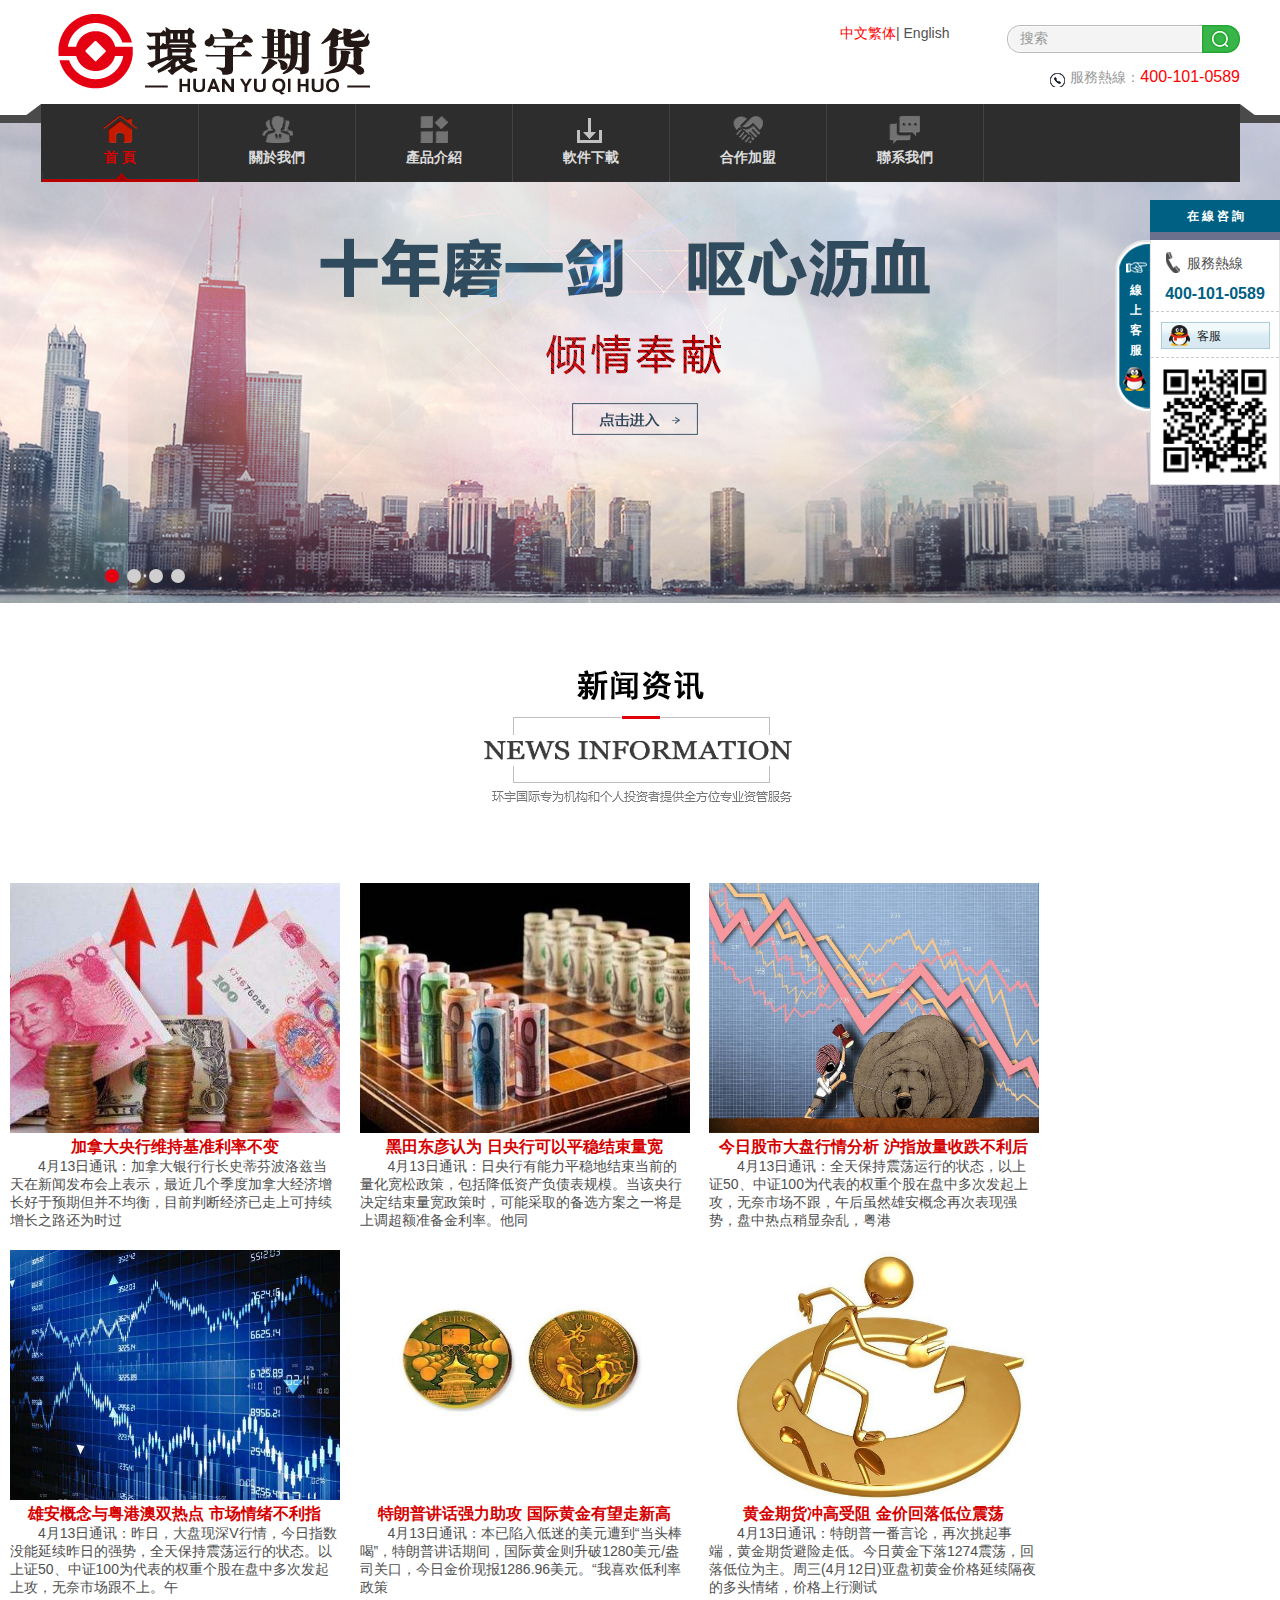
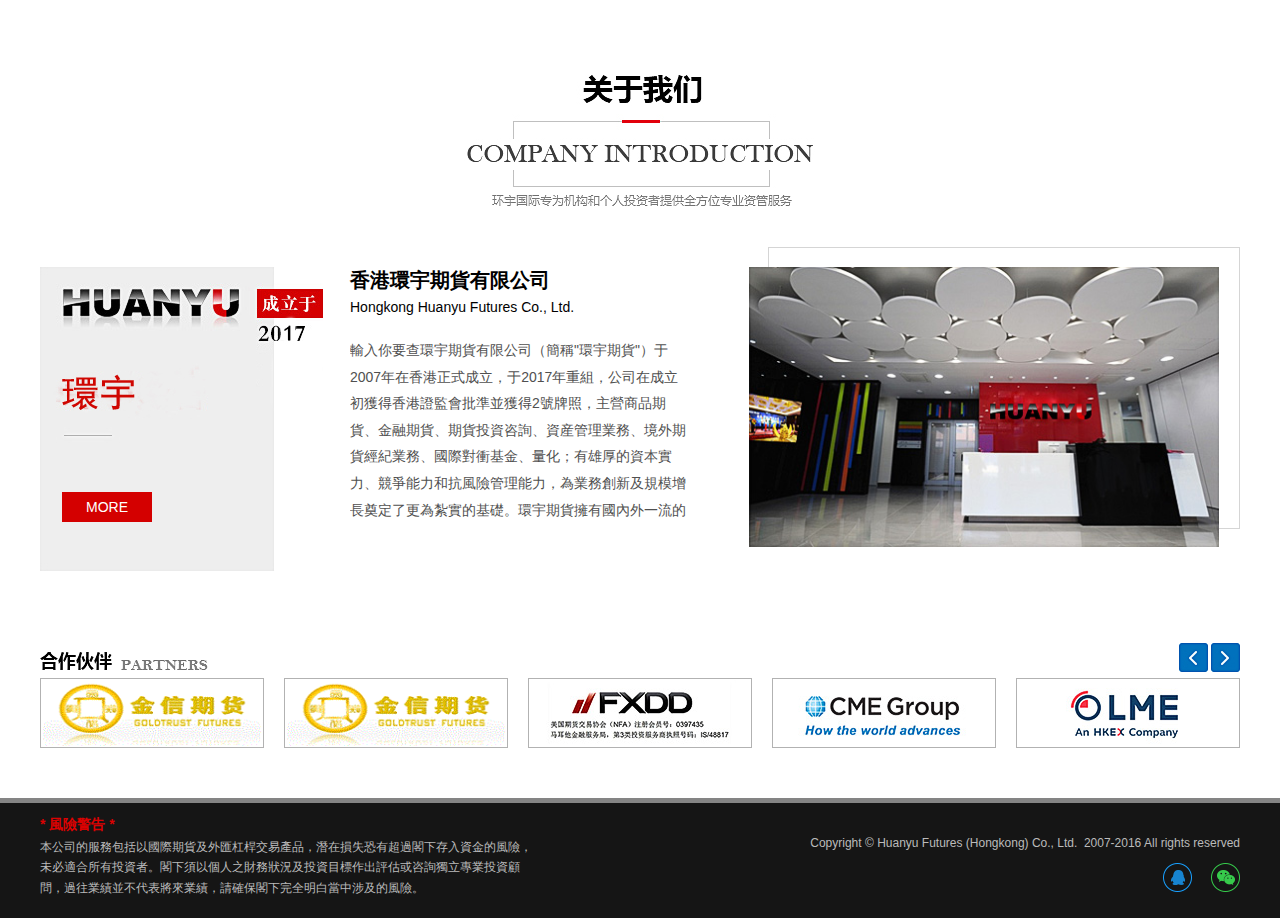
==== index.html @ 05a3f49b "huanyu" ====
<!DOCTYPE html PUBLIC "-//W3C//DTD XHTML 1.0 Strict//EN" "http://www.w3.org/TR/xhtml1/DTD/xhtml1-strict.dtd">
<html xmlns="http://www.w3.org/1999/xhtml">

<head>
    <meta http-equiv="Content-Type" content="text/html; charset=utf-8" />
    <title>环宇期货 环宇国际 外汇资管 期货资管 资产管理 1年以上连续交易记录 资管网站 外汇 黄金 期货 资金曲线 风险控制 香港环宇国际集团有限公司</title>
    <meta name="keywords" content="环宇期货  环宇国际 外汇资管 期货资管  资产管理 1年以上连续交易记录  资管网站 外汇 黄金 期货 资金曲线 风险控制 香港环宇国际集团有限公司" />
    <meta name="description" content="香港环宇国际集团有限公司" />
    <link rel="stylesheet" href="css/style_cn.css" type="text/css" />
    <style>
        .news_list {
            width: 100%;
            margin: 30px auto;
            text-align: center;
        }
        
        .news_list ul {
            width: 1165px;
            text-align: center;
            list-style-type: none;
        }
        
        .news_list ul li {
            width: 30%;
            float: left;
            display: inline;
            overflow: hidden;
            text-align: center;
            padding: 10px;
            box-sizing: border-box;
        }
        
        .news_list ul li:hover {
            box-shadow: 0px 2px 10px 5px #b4b4b4;
            transition: all .3s ease-in-out;
            cursor: pointer;
            
        }
        .news_sub_content h3{
            color: #d50100;
        }
        .news_sub_content p{
            text-align: left;
            text-indent: 2em;
        }
        .news_sub_image img {
            width: 330px;
            height: 250px;
        }
    </style>
    <script type="text/javascript" src="jquery/jquery-fy.js"></script>

    <script type="text/javascript" src="jquery/i18n/jquery.i18n.properties-1.0.9.js"></script>
    <script type="text/javascript" src="jquery/jquery.easing.1.3.js"></script>
    <script type="text/javascript" src="inc/function.js"></script>
</head>

<body>
    <div id="main">
        <div id="header_blk">
            <div id="header">
                <a href="index.html"><img src="images/logo.jpg" id="logo" alt="环宇期货  环宇国际 外汇资管 期货资管  资产管理 1年以上连续交易记录  资管网站 外汇 黄金 期货 资金曲线 风险控制 香港环宇国际集团有限公司" /></a>
                <div style="padding-left:800px;padding-top:25px;">
                    <span class="langSet" style="cursor: pointer;" data-type="zh">中文繁体</span>|
                    <span class="langSet" style="cursor: pointer;" data-type="en">English</span>
                </div>
                <div id="search">
                    <input type="text" id="search_key" class="i18n" i18nCode="searchKey" value="搜索" maxlength="30" onkeyup="CheckSearch2(event,'cn')" onfocus="if(this.value=='搜索')this.value='';" />
                    <span id="search_button" onclick="CheckSearch('cn')"></span>
                </div>
                <p id="header_tel"><span class="i18n" i18nCode="customerCall">服务热线</span>：<strong>400-101-0589</strong></p>
                <ul id="nav">
                    <li>
                        <a href="index.html" class="nav_out"><span class="i18n" i18nCode="homeNav">首 页</span><img src="images/nav_1.png" class="nav_icon" /><img src="images/nav_1_cur.png" class="nav_icon_cur" /></a>
                    </li>
                    <li>
                        <a href="aboutus.html" class="nav_out"><span class="i18n" i18nCode="aboutNav">关于我们</span><img src="images/nav_2.png" class="nav_icon" /><img src="images/nav_2_cur.png" class="nav_icon_cur" /></a>
                    </li>
                    <li>
                        <a href="products.html" class="nav_out"><span class="i18n" i18nCode="productNav">产品介绍</span><img src="images/nav_3.png" class="nav_icon" /><img src="images/nav_3_cur.png" class="nav_icon_cur" /></a>
                        <p>
                            <!--<a href="products/1.html"><span class="i18n" i18nCode="amountLine">资金曲线</span></a>-->
                            <a href="products/2.html"><span class="i18n" i18nCode="productMain">产品要素</span></a>
                        </p>
                    </li>
                    <li>
                        <a href="download.html" class="nav_out"><span class="i18n" i18nCode="downloadNav">软件下载</span><img src="images/nav_6.png" class="nav_icon" /><img src="images/nav_6_cur.png" class="nav_icon_cur" /></a>
                    </li>
                    <li>
                        <a href="cooperation.html" class="nav_out"><span class="i18n" i18nCode="cooperationNav">合作加盟</span><img src="images/nav_4.png" class="nav_icon" /><img src="images/nav_4_cur.png" class="nav_icon_cur" /></a>
                        <p>
                            <a href="cooperation.html"><span class="i18n" i18nCode="riskControl">风险控制</span></a>
                            <a href="cooperation/1.html"><span class="i18n" i18nCode="cooperation">合作加盟</span></a>
                        </p>
                    </li>
                    <li>
                        <a href="contact.html" class="nav_out"><span class="i18n" i18nCode="contactNav">联系我们</span><img src="images/nav_5.png" class="nav_icon" /><img src="images/nav_5_cur.png" class="nav_icon_cur" /></a>
                    </li>
                </ul>
            </div>
        </div>
        <script type="text/javascript">
            $(function() {
                try {
                    var current = 0;
                    $(".nav_out,.nav_over").attr("class", "nav_out").eq(current).attr("class", "nav_over");
                } catch (e) {}
                $("#nav li").hover(function() {
                    $(this).find("p").slideToggle(300);
                }, function() {
                    $(this).find("p").hide();
                });
            });
        </script>
        <div id="banner_blk">
            <ul id="banner">
                <li><img src="uploadfiles/20161101-141920.jpg" /></li>
                <li><img src="uploadfiles/20161103-150830.jpg" /></li>
                <li>
                    <a href="cooperation.html" target="_blank"><img src="uploadfiles/20161227-144625.jpg" /></a>
                </li>
                <li><img src="uploadfiles/20161101-115657.jpg" /></li>

            </ul>
            <p id="banner_button"></p>
        </div>
        <script type="text/javascript" src="jquery/jquery.cycle.all.js"></script>
        <script type="text/javascript">
            $(function() {
                $('#banner').cycle({
                    fx: 'fade',
                    pager: '#banner_button'
                });
            });
        </script>
        <div class="news">
            <p class="ititle news_title"></p>
            <div class="news_list">

                <ul>
                    <li>
                        <div class="news_sub_image"><img src="images/news/title1.jpg"></div>
                        <div class="news_sub_content">
                            <h3>加拿大央行维持基准利率不变</h3>
                            <p>4月13日通讯：加拿大银行行长史蒂芬波洛兹当天在新闻发布会上表示，最近几个季度加拿大经济增长好于预期但并不均衡，目前判断经济已走上可持续增长之路还为时过</p>
                        </div>
                    </li>
                    <li>
                        <div class="news_sub_image"><img src="images/news/title2.jpg"></div>
                        <div class="news_sub_content">
                            <h3>黑田东彦认为 日央行可以平稳结束量宽</h3>
                            <p>4月13日通讯：日央行有能力平稳地结束当前的量化宽松政策，包括降低资产负债表规模。当该央行决定结束量宽政策时，可能采取的备选方案之一将是上调超额准备金利率。他同</p>
                        </div>
                    </li>
                    <li>
                        <div class="news_sub_image"><img src="images/news/title3.jpg"></div>
                        <div class="news_sub_content">
                            <h3>今日股市大盘行情分析 沪指放量收跌不利后</h3>
                            <p>4月13日通讯：全天保持震荡运行的状态，以上证50、中证100为代表的权重个股在盘中多次发起上攻，无奈市场不跟，午后虽然雄安概念再次表现强势，盘中热点稍显杂乱，粤港</p>
                        </div>
                    </li>
                </ul>
            </div>
            <br />
            <div class="news_list">
                <ul>
                    <li>
                        <div class="news_sub_image"><img src="images/news/title4.jpg"></div>
                        <div class="news_sub_content">
                            <h3>雄安概念与粤港澳双热点 市场情绪不利指</h3>
                            <p>4月13日通讯：昨日，大盘现深V行情，今日指数没能延续昨日的强势，全天保持震荡运行的状态。以上证50、中证100为代表的权重个股在盘中多次发起上攻，无奈市场跟不上。午</p>
                        </div>
                    </li>
                    <li>
                        <div class="news_sub_image"><img src="images/news/title5.jpg"></div>
                        <div class="news_sub_content">
                            <h3>特朗普讲话强力助攻 国际黄金有望走新高</h3>
                            <p>4月13日通讯：本已陷入低迷的美元遭到“当头棒喝”，特朗普讲话期间，国际黄金则升破1280美元/盎司关口，今日金价现报1286.96美元。“我喜欢低利率政策</p>
                        </div>
                    </li>
                    <li>
                        <div class="news_sub_image"><img src="images/news/title6.jpg"></div>
                        <div class="news_sub_content">
                            <h3>黄金期货冲高受阻 金价回落低位震荡</h3>
                            <p>4月13日通讯：特朗普一番言论，再次挑起事端，黄金期货避险走低。今日黄金下落1274震荡，回落低位为主。周三(4月12日)亚盘初黄金价格延续隔夜的多头情绪，价格上行测试</p>
                        </div>
                    </li>
                </ul>

            </div>
        </div>
        <div id="iabout_box">
            <p class="ititle iabout_title"></p>
            <h1 id="iabout_name" class="i18n" i18nCode="companyName">香港环宇期货有限公司<br /><span>Hongkong Huanyu Futures Co., Ltd.</span></h1>
            <div id="iabout" class="i18n" i18nCode="iabout">
                <p>香港环宇期货有限公司成立于2017年5月，是香港环宇期货集团下属公司， 环宇期货拥有国内一流的信息技术设施，同时提供全面的行情资讯系统，建立了科学的现代金融企业经营管理机制和完善的内部控制制度，引进大批业内精英，从高级管理人员到一般员工都具有丰富的从业经验、专业的投资知识与技能以及良好的职业操守，全方位为投资者提供个性化、专业化服务。环宇期货倡导沟通与交流，以求最大限度地满足投资者的需求，努力实现客户资产的保值增值，追求公司与客户的双赢，追求客户、员工、股东价值的共同提升。
                </p>
                <p>&nbsp;</p>
            </div>
            <p id="iabout_image_bg"></p><img id="iabout_image" src="uploadfiles/20161030-193903.jpg" />
            <a href="aboutus.html" id="iabout_more" style="color:#fff;">MORE</a>
        </div>

        <div id="ipartner_box">
            <p id="ipartner_title"><span class="ipartner_button" id="ipartner_button_left"></span><span class="ipartner_button" id="ipartner_button_right"></span></p>
            <div id="ipartner">
                <p><img src="uploadfiles/jxqh.png" title="" alt="" /></p>
                <p><img src="uploadfiles/jxqh.png" title="" alt="" /></p>
                <p>
                    <a href="http://www.baidu.com/" target="_blank"><img src="uploadfiles/20161030-193728.jpg" title="" alt="" /></a>
                </p>
                <p>
                    <a href="http://www.baidu.com/" target="_blank"><img src="uploadfiles/20161030-193731.jpg" title="" alt="" /></a>
                </p>

                <p><img src="uploadfiles/20161030-193740.jpg" title="" alt="" /></p>
            </div>
        </div>
        <div id="footer_blk">
            <div id="footer">
                <div id="footer_warning">
                    <p id="footer_warning_title" class="i18n" i18nCode="footer_warning_title"></p>
                    <p class="i18n" i18nCode="footer_warning_content"></p>
                </div>
                <div id="footer_content">
                    <p class="i18n" i18nCode="copyright"></p>
                    <script>
                        var _hmt = _hmt || [];
                        (function() {
                            var hm = document.createElement("script");
                            hm.src = "https://hm.baidu.com/hm.js?aeaab89fb9ea5761ca76aa15f8cf7348";
                            var s = document.getElementsByTagName("script")[0];
                            s.parentNode.insertBefore(hm, s);
                        })();
                    </script>
                    <p id="footer_as">
                        <a target="_blank" href="http://wpa.qq.com/msgrd?v=3&uin=3180985540&site=qq&menu=yes"><img src="images/footer_qq.png" /></a><span></span>
                        <img src="images/footer_weixin.png" onmouseover="$('#footer_tdc').show();" onmouseout="$('#footer_tdc').hide();" /></p>
                </div><img src="uploadfiles/20161104-163112.png" id="footer_tdc" />
                <p style="display:none;"><img src="images/loading2.gif" /></p>
            </div>
        </div>

    </div>
    <script type="text/javascript" src="inc/scrollpic.js"></script>
    <script type="text/javascript">
        var ScrollImage = new ScrollPic();
        ScrollImage.scrollContId = "ipartner";
        ScrollImage.arrLeftId = "ipartner_button_left";
        ScrollImage.arrRightId = "ipartner_button_right";
        ScrollImage.frameWidth = 1200;
        ScrollImage.pageWidth = 1220;
        ScrollImage.upright = false;
        ScrollImage.speed = 8;
        ScrollImage.space = 20;
        ScrollImage.autoPlay = true;
        ScrollImage.autoPlayTime = 6;
        ScrollImage.circularly = true;
        ScrollImage.initialize();
    </script>
    <script type="text/javascript" src="qq.html"></script>
</body>

</html>
---- css/style_cn.css ----
﻿@import url("base.css");
body {
	font-family:"微软雅黑", "Microsoft YaHei", Verdana, Arial;
	color:#505050;
	font-size:14px;
	overflow-x:hidden;
}
input,select {
	font-family:"微软雅黑", "Microsoft YaHei", Verdana, Arial;
	font-size:14px;
	color:#444;
}
textarea {
	font-family:"微软雅黑", "Microsoft YaHei", Verdana, Arial;
	font-size:14px;
	color:#444;
}
a:link,a:visited,a:active {color:#505050;text-decoration:none;}
a:hover {color:#d40000;text-decoration:none;}
a {outline:none;-moz-outline:none;blr:expression(this.onFocus=this.blur());}
.al:hover {text-decoration:underline;}
.als a:hover {text-decoration:underline;}
#float_qq {
	position:fixed;
	top:50%;
	right:0px;
	z-index:99;
	margin-top:-188px;
	width:121px;
	height:277px;
	background:url(../images/float_qq.png) no-repeat;
	cursor:pointer;
}
#float_qq p {height:31px;}
#float_qq a {display:block;height:246px;}
/*===================================================================================*/

#main {}
#header_blk {
	width:100%;
	min-width:1200px;
	height:115px;
	border-bottom:8px solid #4a4a4a;
}
#header {
	position:relative;
	z-index:99;
	margin:0px auto;
	width:1200px;
	height:115px;
}
#logo {
	position:absolute;
	top:0px;
	left:0px;
}
#header_tel {
	position:absolute;
	top:68px;
	right:0px;
	padding-left:20px;
	color:#999;
	background:url(../images/header_tel.jpg) no-repeat 0px 5px;
}
#header_tel strong {color:#fe0000; font-size:16px; font-weight:normal;}
#search {
	position:absolute;
	top:25px;
	right:0px;
	width:233px;
	height:28px;
	background:url(../images/search_bg.jpg) no-repeat;
}
#search_key {
	position:absolute;
	top:1px;
	left:13px;
	width:170px;
	height:26px;
	color:#999;
	line-height:26px\9;
	border:none;
	background:none;
}
#search_button {
	position:absolute;
	top:0px;
	right:0px;
	display:block;
	width:38px;
	height:28px;
	cursor:pointer;
}
#nav {
	position:absolute;
	top:104px;
	left:-14px;
	padding-left:16px;
	width:1213px;
	height:78px;
	background:url(../images/nav_bg.png) no-repeat;
}
#nav li {
	float:left;
	position:relative;
	width:156px;
	height:78px;
	border-right:1px solid #434343;
}
#nav li img {position:absolute;top:10px;left:60px;}
#nav li:hover .nav_out {color:#d70303;background:url(../images/nav_over.jpg) no-repeat center bottom;}
#nav li:hover img.nav_icon {display:none;}
#nav li:hover img.nav_icon_cur {display:block;}
.nav_out,.nav_over {
	display:block;
	position:relative;
	padding-top:45px;
	width:100%;
	height:33px;
	font-weight:bold;
	text-align:center;
}
.nav_out img.nav_icon_cur {display:none;}
.nav_out:link,.nav_out:visited,.nav_out:active {color:#dcdcdc;}
.nav_out:hover {color:#d70303;background:url(../images/nav_over.jpg) no-repeat center bottom;}
.nav_over:link,.nav_over:visited,.nav_over:active,.nav_over:hover {color:#d70303;background:url(../images/nav_over.jpg) no-repeat center bottom;}
.nav_over img.nav_icon {display:none;}
#nav li p {
	position:absolute;
	top:78px;
	left:0px;
	display:none;
	width:100%;
	background:#2d2d2d;
}
#nav li p a {
	display:block;
	padding:9px 5px 9px 5px;
	color:#fff;
	text-align:center;
}
#nav li p a:hover {background:#c00000;}
#banner_blk {
	position:relative;
	z-index:1;
	width:100%;
	min-width:1200px;
	height:480px;
	overflow:hidden;
}
#banner {
	position:absolute;
	top:0px;
	left:50%;
	z-index:1;
	margin-left:-960px;
	width:1920px;
	height:480px;
	overflow:hidden;
}
#banner li {
	width:1920px;
	height:480px;
	text-align:center;
	font-size:0px;
}
#banner_button {
	position:absolute;
	bottom:20px;
	left:50%;
	z-index:2;
	margin-left:-535px;
	width:1200px;
	hegiht:14px;
	font-size:0px;
}
#banner_button a {
	display:inline-block;
	margin-right:8px;
	width:14px;
	height:14px;
	text-indent:100px;
	border-radius:7px;
	background:#cfcfcf;
	overflow:hidden;
}
#banner_button a.activeSlide {background:#e60012;}
#banner_button a:hover{background:#e60012;}
#content {margin:30px auto 0px auto;width:1200px;}
#left {float:left;width:240px;}
#right {float:right;width:900px;}
#footer_blk {
	margin-top:50px;
	width:100%;
	min-width:1200px;
	border-top:5px solid #848484;
	background:#151515;
}
#footer {
	position:relative;
	margin:0px auto;
	width:1200px;
	color:#bbb;
	font-size:12px;
	line-height:1.7;
	background:#151515;
}
#footer a {color:#bbb;}
#footer a:hover {color:#fff;}
#footer_warning {padding:10px 0px 20px 0px;width:500px;}
#footer_warning_title {color:#dc0101;font-size:14px;font-weight:bold;}
#footer_content {position:absolute;top:30px;right:0px;width:500px;text-align:right;}
#footer_as {margin-top:10px;}
#footer_as span {padding:0px 8px;}
#footer_as img {cursor:pointer;}
#footer_tdc {
	position:absolute;
	top:0px;
	right:40px;
	display:none;
	width:113px;
	height:113px;
}

/*===================================================================================*/

.ititle {margin:0px auto;width:1200px;height:240px;}
.iabout_title {background:url(../images/iabout_title.jpg) no-repeat center 67px;}
.news_title {background:url(../images/news_title.jpg) no-repeat center 67px;}
#iproducts_bg {background:#f4f4f4;}
#iproducts_box {
	position:relative;
	margin:0px auto;
	width:1212px;
	height:720px;
	background:#f4f4f4;
}
#iproducts {margin-top:60px;}
.iproducts_list {
	position:relative;
	float:left;
	margin:0px 6px;
	padding:0px 20px;
	width:251px;
	height:370px;
	background:#fff;
}
.iproducts_list:hover {box-shadow:0px 0px 12px #ccc;}
.iproducts_list:hover h2 {border-bottom:1px solid #d40000;}
.iproducts_list:hover .iproducts_list_image {background:url(../images/iproducts_icon_over.png) no-repeat;}
.iproducts_list:hover .iproducts_list_more {background:#d40000;}
.iproducts_list h2 {
	padding:75px 0px 10px 0px;
	font-size:20px;
	text-align:center;
	border-bottom:1px solid #9b9b9b;
}
.iproducts_list_image {
	position:absolute;
	top:-60px;
	left:90px;
	width:112px;
	height:123px;
	background:url(../images/iproducts_icon.png) no-repeat;
}
.iproducts_list_image img {position:absolute;top:30px;left:26px;}
.iproducts_list_desc {
	margin-top:10px;
	height:140px;
	color:#666;
	line-height:28px;
	overflow:hidden;
}
.iproducts_list_more {
	position:absolute;
	bottom:30px;
	left:90px;
	width:112px;
	height:34px;
	line-height:34px;
	text-align:center;
	background:#222;
}


#iabout_box {
	position:relative;
	margin:0px auto;
	width:1200px;
	height:610px;
	background:url(../images/iabout_bg.jpg) no-repeat 0px 260px;
	overflow:hidden;
}
#iabout {
	position:absolute;
	top:330px;
	left:310px;
	width:340px;
	height:180px;
	line-height:1.9;
	overflow:hidden;
}
#iabout_name {
	position:absolute;
	top:260px;
	left:310px;
	color:#000;
	font-size:20px;
}
#iabout_name span {font-size:14px;font-weight:normal;}
#iabout_image {
	position:absolute;
	top:260px;
	right:21px;
	width:470px;
	height:280px;
}
#iabout_image_bg {
	position:absolute;
	top:240px;
	right:0px;
	width:470px;
	height:280px;
	border:1px solid #d5d5d5;
}
#iabout_more {
	position:absolute;
	top:485px;
	left:22px;
	display:block;
	width:90px;
	height:30px;
	color:#fff;
	line-height:30px;
	text-align:center;
	background:#d40000;
}


.ititle2 {margin:0px auto;height:70px;}
.icontact_title {background:url(../images/icontact_title.jpg) no-repeat;}
.ifeedback_title {background:url(../images/ifeedback_title.jpg) no-repeat;}
#icontact_bg {background:#f4f4f4;}
#icontact_box {
	position:relative;
	margin:0px auto;
	width:1200px;
	height:510px;
	color:#777;
	background:#f4f4f4;
	overflow:hidden;
}
#icontact {float:left;padding-top:65px;width:550px;}
#icontact ul {}
.icontact_address {
	position:relative;
	padding:0px 0px 15px 45px;
	line-height:25px;
	border-bottom:1px solid #cdcdcd;
}
.icontact_address span {position:absolute; top:0px; left:0px;}
.icontact_lis {
	position:relative;
	margin-top:20px;
	padding-left:45px;
	height:20px;
	line-height:20px;
	overflow:hidden;
}
.icontact_tel {background:url(../images/icontact_tel.jpg) no-repeat 10px center;}
.icontact_fax {background:url(../images/icontact_fax.jpg) no-repeat 10px center;}
.icontact_phone {background:url(../images/icontact_phone.jpg) no-repeat 10px center;}
.icontact_email {background:url(../images/icontact_email.jpg) no-repeat 10px center;}
#ifeedback {float:left;padding-top:65px;width:490px;margin-left:10px;}
.ifeedback_text {margin-bottom:12px;font-size:0px;}
.ifeedback_text input {
	padding:0px 9px;
	width:470px;
	height:32px;
	color:#777;
	line-height:32px\9;
	border:1px solid #cecece;
	background:#fff;
}
.ifeedback_area {margin-bottom:12px;font-size:0px;}
.ifeedback_area textarea {
	padding:8px 9px;
	width:470px;
	height:80px;
	color:#777;
	line-height:1.4;
	border:1px solid #cecece;
	background:#fff;
}


#ipartner_box {margin:20px auto 0px auto;width:1200px;}
#ipartner_title {
	position:relative;
	height:41px;
	background:url(../images/ipartner_title.jpg) no-repeat 0px 15px;
}
.ipartner_button {
	position:absolute;
	top:6px;
	display:block;
	width:29px;
	height:29px;
	cursor:pointer;
}
#ipartner_button_left {right:32px;background:url(../images/ipartner_arrow.jpg) no-repeat right top;}
#ipartner_button_left:hover {background:url(../images/ipartner_arrow.jpg) no-repeat;}
#ipartner_button_right {right:0px;background:url(../images/ipartner_arrow.jpg) no-repeat right bottom;}
#ipartner_button_right:hover {background:url(../images/ipartner_arrow.jpg) no-repeat left bottom;}
#ipartner {
	margin:0px auto;
	width:1200px;
	height:70px;
	font-size:0px;
	overflow:hidden;
}
#ipartner div {float:left;}
#ipartner p {float:left;margin-right:20px;width:224px;}
#ipartner p img {padding:1px;width:220px;height:66px;border:1px solid #b2b2b2;}

/*===================================================================================*/

.left_title {
	height:35px;
	color:#333;
	font-size:20px;
	font-weight:bold;
}
.left_menu {margin-bottom:30px;}
.left_menu_over,.left_menu_out {
	display:block;
	margin-bottom:8px;
	padding:10px 10px 11px 12px;
	border-radius:4px;
}
.left_menu_out:link,.left_menu_out:visited,.left_menu_out:active {
	color:#333;
	border:1px solid #e8e8e8;
	background:#f5f5f5;
}
.left_menu_out:hover {
	color:#fff;
	border:1px solid #ab0000;
	background:#d40000;
}
.left_menu_over:link,.left_menu_over:visited,.left_menu_over:active,.left_menu_over:hover {
	color:#fff;
	border:1px solid #ab0000;
	background:#d40000;
}
.left_menu ul {padding:0px 0px 20px 0px;}
.left_menu ul li {
	position:relative;
	padding:6px 0px 0px 25px;
	font-size:12px;
}
.left_menu ul li span {
	position:absolute;
	top:13px;
	left:14px;
	display:block;
	width:4px;
	height:4px;
	border-radius:2px;
	background:#aaa;
}
.left_contact {margin-bottom:30px;}
.left_contact_address {
	margin-top:12px;
	padding-top:6px;
	font-size:13px;
	line-height:1.8;
	border-top:1px solid #cdcdcd;
}
.left_contact_lis {
	position:relative;
	margin-bottom:10px;
	padding-left:30px;
	height:20px;
	line-height:20px;
	overflow:hidden;
}
.left_contact_tel {background:url(../images/icontact_tel.jpg) no-repeat 0px center;}
.left_contact_fax {background:url(../images/icontact_fax.jpg) no-repeat 0px center;}
.left_contact_phone {background:url(../images/icontact_phone.jpg) no-repeat 0px center;}
.left_contact_email {background:url(../images/icontact_email.jpg) no-repeat 0px center;}


#left_links_title {
	height:26px;
	color:#333;
	font-size:12px;
	font-weight:bold;
	border-bottom:2px solid #333;
	background:url(../images/t1.jpg) no-repeat 215px 5px;
}
#left_links_title strong {font-size:18px; color:#c00000;}
#links {margin:0px auto;padding-top:10px;width:240px;font-size:0px;}
#links p img {margin-top:15px;width:230px;padding:4px;border:1px solid #ddd;}
/*
#links p {widht:240px;height:79px;margin-bottom:12px;}
#links p img {width:230px;height:69px;padding:4px;border:1px solid #ddd;}
*/
/*===================================================================================*/

.nodata {
	padding:150px 0px;
	color:#bbb;
	font-size:20px;
	text-align:center;
}
#title {
	position:relative;
	height:35px;
	line-height:35px;
	color:#bbb;
	font-size:12px;
	text-align:right;
	border-bottom:1px solid #e5e5e5;
	overflow:hidden;
}
#title a {color:#bbb;}
#title a:hover {color:#000;}
#title span {}
#title strong {
	position:absolute;
	top:5px;
	left:0px;
	color:#d40000;
	font-size:16px;
	line-height:normal;
}
#showtext {
	margin:0px auto;
	padding-top:18px;
	width:900px;
	overflow:hidden;
}
.showtexts {
	margin:0px auto;
	padding-top:18px;
	width:900px;
	overflow:hidden;
}
.input_text {
	padding:0px 6px;
	width:250px;
	height:30px;
	line-height:30px\9;
	border:1px solid #ddd;
}
.input_area {
	padding:6px;
	line-height:20px;
	border:1px solid #ddd;
	overflow-y:auto;
}
.input_select {
	padding:0px 0px 0px 6px;
	height:30px;
	border:1px solid #ddd;
}
.button {
	width:150px;
	height:42px;
	color:#fff;
	font-size:18px;
	border:none;
	background:#39b54a;
	cursor:pointer;
}

.editorc {line-height:1.8;}
.editorc p {margin-bottom:15px;}
.editorc p:last-child {margin-bottom:0px;}
.editorc ul {margin-left:35px;}
.editorc ul li {list-style-type:disc;line-height:18px;}
.editorc ol {margin-left:35px;}
.editorc ol li {list-style-type:decimal;line-height:18px;}

.editorc2 {line-height:1.8;}
.editorc2 img {vertical-align:top;}
.editorc2 a:link,.editorc2 a:visited,.editorc2 a:active {text-decoration:underline;}
.editorc2 a:hover {text-decoration:underline;}
.editorc2 ul {margin-left:35px;}
.editorc2 ul li {list-style-type:disc;line-height:18px;}
.editorc2 ol {margin-left:35px;}
.editorc2 ol li {list-style-type:decimal;line-height:18px;}

.editorc_tbe table {
	margin-bottom:15px;
	border:none;
	border-top:1px solid #ddd;
	border-left:1px solid #ddd;
}
.editorc_tbe td {
	padding:6px 5px;
	border:none;
	border-right:1px solid #ddd;
	border-bottom:1px solid #ddd;
}
.editorc_tbe td table {margin-bottom:0px;}
.editorc_tbe td p {margin:0px;padding:0px;}
.editorc_tbe table.noborder {border:none;}
.editorc_tbe table.noborder table {border:none;}
.editorc_tbe table.noborder td {border:none;padding:0px;}

#prenext {
	position:relative;
	margin:40px auto 0px auto;
	padding-top:12px;
	height:38px;
	font-size:12px;
	border-top:1px solid #e8e8e8;
	overflow:hidden;
}
#prenext p {height:20px;}
#prenext_back {
	position:absolute;
	top:12px;
	right:0px;
	font-weight:bold;
}

/*===================================================================================*/
/* 企业图片列表 */

#about_image_blk {
	margin:0px auto;
	width:900px;
	overflow:hidden;
}
#about_image {width:920px;}
#about_image dl {
	float:left;
	margin:25px 20px 0px 0px;
	width:210px;
	text-align:center;
}
#about_image dl dt {font-size:0px;}
#about_image dl dt img {
	padding:4px;
	width:200px;
	height:150px;
	transition:none;
	border:1px solid #ddd;
}
#about_image dl dt img:hover {padding:3px;border:2px solid #d40000;}
#about_image dl dd {padding-top:8px;line-height:1.4;}

/*===================================================================================*/
/* 产品列表 */

#products_blk {
	margin:0px auto;
	width:900px;
	overflow:hidden;	
}
#products {width:920px;}
#products dl {
	float:left;
	margin:25px 20px 0px 0px;
	width:210px;
	text-align:center;
}
#products dl dt {font-size:0px;}
#products dl dt img {
	padding:4px;
	width:200px;
	height:150px;
	transition:none;
	border:1px solid #ddd;
}
#products dl dt img:hover {padding:3px;border:2px solid #ff0000;}
#products dl dd {
	padding-top:8px;
	line-height:1.4;
}

/*
#products_show {
	margin:20px auto 0px auto;
	width:700px;
}
#products_image {
	float:left;
	width:400px;
	font-size:0px;
}
#products_image img {width:400px;}
#products_desc_blk {
	float:right;
	width:300px;
}
#products_name {
	padding:2px 0px 10px 0px;
	font-size:14px;
	font-weight:bold;
	border-bottom:1px solid #ddd;
}
#products_desc {
	margin-top:10px;
	line-height:20px;
}
*/
#products_name {
	padding:30px 0px 20px 0px;
	color:#333;
	font-size:18px;
	font-weight:bold;
	text-align:center;
}
#products_image {
	width:900px;
	font-size:0px;
	text-align:center;
	overflow:hidden;
}
#products_image img {
	padding:6px;
	border:1px solid #eee;
}

/*===================================================================================*/
/* 新闻列表 */

#news {
	margin:0px auto;
	padding-top:1px;
	width:898px;
}
#news li {
	margin-top:15px;
	padding:1px 0px 0px 20px;
	height:30px;
	background:url(../images/news_line.png) no-repeat left bottom;
}
#news span {float:right;color:#999;font-size:12px;}
#news_title {
	padding:35px 0px 25px 0px;
	color:#333;
	font-size:24px;
	line-height:1.8;
	text-align:center;
	font-weight:normal;
}
#news_info {
	padding-bottom:8px;
	color:#999;
	font-size:12px;
	text-align:center;
	border-bottom:1px dashed #ccc;
}
#news_info span {padding:0px 20px;}
#news_info strong {font-weight:normal;}

/*===================================================================================*/
/* 信息反馈 */

#feedback {padding:10px 0px 0px 0px;}
#feedback td {padding:14px 5px 0px 5px;}
#feedback td span {
	margin-left:5px;
	font-family:"宋体";
	font-size:12px;
	color:#ff0000;
}

/*===================================================================================*/

#win_ts {
	position:fixed;
	top:50%;
	left:50%;
	z-index:9999;
	display:none;
	margin:-70px 0px 0px -200px;
	width:400px;
	height:140px;
	color:#fff;
	font-size:24px;
	text-align:center;
	line-height:140px;
	border-radius:8px;
	background:url(../images/tbs/black70.png);
	overflow:hidden;
}
#win_ts_box {}
#win_loading {
	position:fixed;
	top:0%;
	left:0%;
	z-index:9999;
	width:100%;
	height:100%;
	background:url(../images/loading2.gif) no-repeat center center;
}
#win_loading_bg {
	position:fixed;
	top:0px;
	left:0px;
	z-index:9998;
	width:100%;
	height:100%;
	background:url(../images/tbs/white0.png);
}

/*===================================================================================*/
/* 浮动在线客服 */

#qq_online {
	position:absolute;
	z-index:99;
	width:130px;
	font-family:"宋体";
	font-size:12px;
}
#qq_online_top {
	position:relative;
	padding-left:10px;
	height:26px;
	line-height:26px;
	font-family:Arial, Helvetica, sans-serif;
	font-weight:bold;
	color:#fff;
	background:url(../images/qq_style/style0_top.gif) no-repeat;
}
#qq_online_top img {
	position:absolute;
	top:8px;
	right:10px;
	cursor:pointer;
}
#qq_online_list {
	background:url(../images/qq_style/style0_bgs.gif) repeat-y;
}
#qq_online_list a {color:#222;}
#qq_online_list a:hover {color:#ff0000;}
#qq_online_list p {
	position:relative;
	margin:0px 3px;
	padding-left:31px;
	width:93px;
	height:25px;
	line-height:26px;
	border-top:1px solid #fff;
	border-bottom:1px solid #fff;
	background:#fff;
	overflow:hidden;
}
#qq_online_list p:hover {
	border-top:1px solid #A3E7FC;
	border-bottom:1px solid #A3E7FC;
	background:#E1F7FD;
}
#qq_online_list p img {
	position:absolute;
	top:2px;
	left:5px;
	width:21px;
	height:21px;
}
#qq_online_bottom {
	height:42px;
	font-size:0px;
	background:url(../images/qq_style/style0_bottom.gif) no-repeat;
}

#qq_onlines_top {
	position:relative;
	height:32px;
	line-height:32px;
	text-align:center;
	color:#fff;
	font-weight:bold;
}
#qq_onlines_top p {
	position:absolute;
	top:40px;
	width:35px;
	height:173px;
	overflow:hidden;
	cursor:pointer;
}
.qq_onlines_small_left strong {left:8px;}
.qq_onlines_small_right strong {left:13px;}
#qq_onlines_top p strong {
	position:absolute;
	top:40px;
	display:block;
	width:16px;
	text-align:center;
	line-height:20px;
}
#qq_onlines_box {
	border:1px solid #e3e3e3;
	border-top:none;
	background:#fff;
}
#qq_onlines_tel {
	padding-top:15px;
	text-align:center;
	font-size:14px;
	color:#505050;
	background:url(../images/qq_style/tel.jpg) no-repeat 15px 12px;
}
#qq_onlines_tel strong {
	display:block;
	padding:12px 0px 8px 0px;
	font-family:Arial, Helvetica, sans-serif;
	font-size:16px;
	border-bottom:1px dashed #ccc;
}
#qq_onlines_list {
	padding-top:10px;
}
#qq_onlines_list a {
	position:relative;
	display:block;
	margin:0px auto 8px auto;
	padding-left:35px;
	width:72px;
	height:25px;
	line-height:26px;
	color:#222;
	border:1px solid #aaccd8;
	background:url(../images/qq_style/list_bg.jpg) repeat-x;
	overflow:hidden;
}
#qq_onlines_list a:hover {color:#ff0000;}
#qq_onlines_list a img {
	position:absolute;
	top:2px;
	left:7px;
	width:21px;
	height:21px;
}
#qq_onlines_tdc {
	padding:8px 0px;
	font-size:0px;
	text-align:center;
	border-top:1px dashed #ccc;
}
#qq_onlines_tdc img {
	width:110px;
	height:110px;
}

.qq_onlines_1 p#qq_onlines_tel strong {color:#e10000;}
.qq_onlines_1 div#qq_onlines_top {border-bottom:8px solid #ff7200; background:#e10000;}
.qq_onlines_1 p.qq_onlines_small_left {right:-35px; background:url(../images/qq_style/style1_small_left.png) no-repeat;}
.qq_onlines_1 p.qq_onlines_small_right {left:-35px; background:url(../images/qq_style/style1_small_right.png) no-repeat;}
.qq_onlines_2 p#qq_onlines_tel strong {color:#555;}
.qq_onlines_2 div#qq_onlines_top {border-bottom:8px solid #5d5d5d; background:#343434;}
.qq_onlines_2 p.qq_onlines_small_left {right:-35px; background:url(../images/qq_style/style2_small_left.png) no-repeat;}
.qq_onlines_2 p.qq_onlines_small_right {left:-35px; background:url(../images/qq_style/style2_small_right.png) no-repeat;}
.qq_onlines_3 p#qq_onlines_tel strong {color:#df5f00;}
.qq_onlines_3 div#qq_onlines_top {border-bottom:8px solid #ddc9ba; background:#df9800;}
.qq_onlines_3 p.qq_onlines_small_left {right:-35px; background:url(../images/qq_style/style3_small_left.png) no-repeat;}
.qq_onlines_3 p.qq_onlines_small_right {left:-35px; background:url(../images/qq_style/style3_small_right.png) no-repeat;}
.qq_onlines_4 p#qq_onlines_tel strong {color:#89a611;}
.qq_onlines_4 div#qq_onlines_top {border-bottom:8px solid #464a4b; background:#adce25;}
.qq_onlines_4 p.qq_onlines_small_left {right:-35px; background:url(../images/qq_style/style4_small_left.png) no-repeat;}
.qq_onlines_4 p.qq_onlines_small_right {left:-35px; background:url(../images/qq_style/style4_small_right.png) no-repeat;}

.qq_onlines_5 p#qq_onlines_tel strong {color:#df5f00;}
.qq_onlines_5 div#qq_onlines_top {border-bottom:8px solid #ff9241; background:#ff6d00;}
.qq_onlines_5 p.qq_onlines_small_left {right:-35px; background:url(../images/qq_style/style5_small_left.png) no-repeat;}
.qq_onlines_5 p.qq_onlines_small_right {left:-35px; background:url(../images/qq_style/style5_small_right.png) no-repeat;}
.qq_onlines_6 p#qq_onlines_tel strong {color:#006083;}
.qq_onlines_6 div#qq_onlines_top {border-bottom:8px solid #6b718d; background:#006083;}
.qq_onlines_6 p.qq_onlines_small_left {right:-35px; background:url(../images/qq_style/style6_small_left.png) no-repeat;}
.qq_onlines_6 p.qq_onlines_small_right {left:-35px; background:url(../images/qq_style/style6_small_right.png) no-repeat;}
.qq_onlines_7 p#qq_onlines_tel strong {color:#00a0a8;}
.qq_onlines_7 div#qq_onlines_top {border-bottom:8px solid #6b718d; background:#00a0a8;}
.qq_onlines_7 p.qq_onlines_small_left {right:-35px; background:url(../images/qq_style/style7_small_left.png) no-repeat;}
.qq_onlines_7 p.qq_onlines_small_right {left:-35px; background:url(../images/qq_style/style7_small_right.png) no-repeat;}
.qq_onlines_8 p#qq_onlines_tel strong {color:#c9004c;}
.qq_onlines_8 div#qq_onlines_top {border-bottom:8px solid #ebba28; background:#c9004c;}
.qq_onlines_8 p.qq_onlines_small_left {right:-35px; background:url(../images/qq_style/style8_small_left.png) no-repeat;}
.qq_onlines_8 p.qq_onlines_small_right {left:-35px; background:url(../images/qq_style/style8_small_right.png) no-repeat;}

/*===================================================================================*/

#products_page {margin-top:40px;width:100%;}
#news_page {margin-top:40px;width:100%;}
.fypage_blk {
	height:30px;
	font-size:12px;
	text-align:center;
	overflow:hidden;
}
.fypage a {
	display:inline-block;
	margin:0px 3px;
	padding:0px 6px;
	height:22px;
	line-height:22px;
	text-align:center;
	text-decoration:none;
	border-radius:3px;
	overflow:hidden;
	outline:none;
    -moz-outline:none;
	blr:expression(this.onFocus=this.blur());
}
.fypage a:link,.fypage a:visited,.fypage a:active {
	color:#888;
	border:1px solid #e8e8e8;
	background:#f5f5f5;
}
.fypage a:hover {
	color:#fff;
	border:1px solid #555;
	background:#555;
}
.fypage a.fypage_str {}
.fypage span {
	display:inline-block;
	margin:0px 3px;
	padding:0px 6px;
	height:22px;
	line-height:22px;
	text-align:center;
	border-radius:3px;
	overflow:hidden;
}
.fypage span.fypage_current {
	color:#fff;
	border:1px solid #555;
	background:#555;
}
.fypage span.fypage_disabled {
	color:#888;
	border:1px solid #e8e8e8;
	background:#f5f5f5;
}
.fypage_sl {
	display:inline-block;
	margin:0px 3px;
	padding:0px 6px;
	height:24px;
	color:#999;
	line-height:24px;
	font-weight:normal;
}

.sub_li{
	width:30%;
	float:left;
}
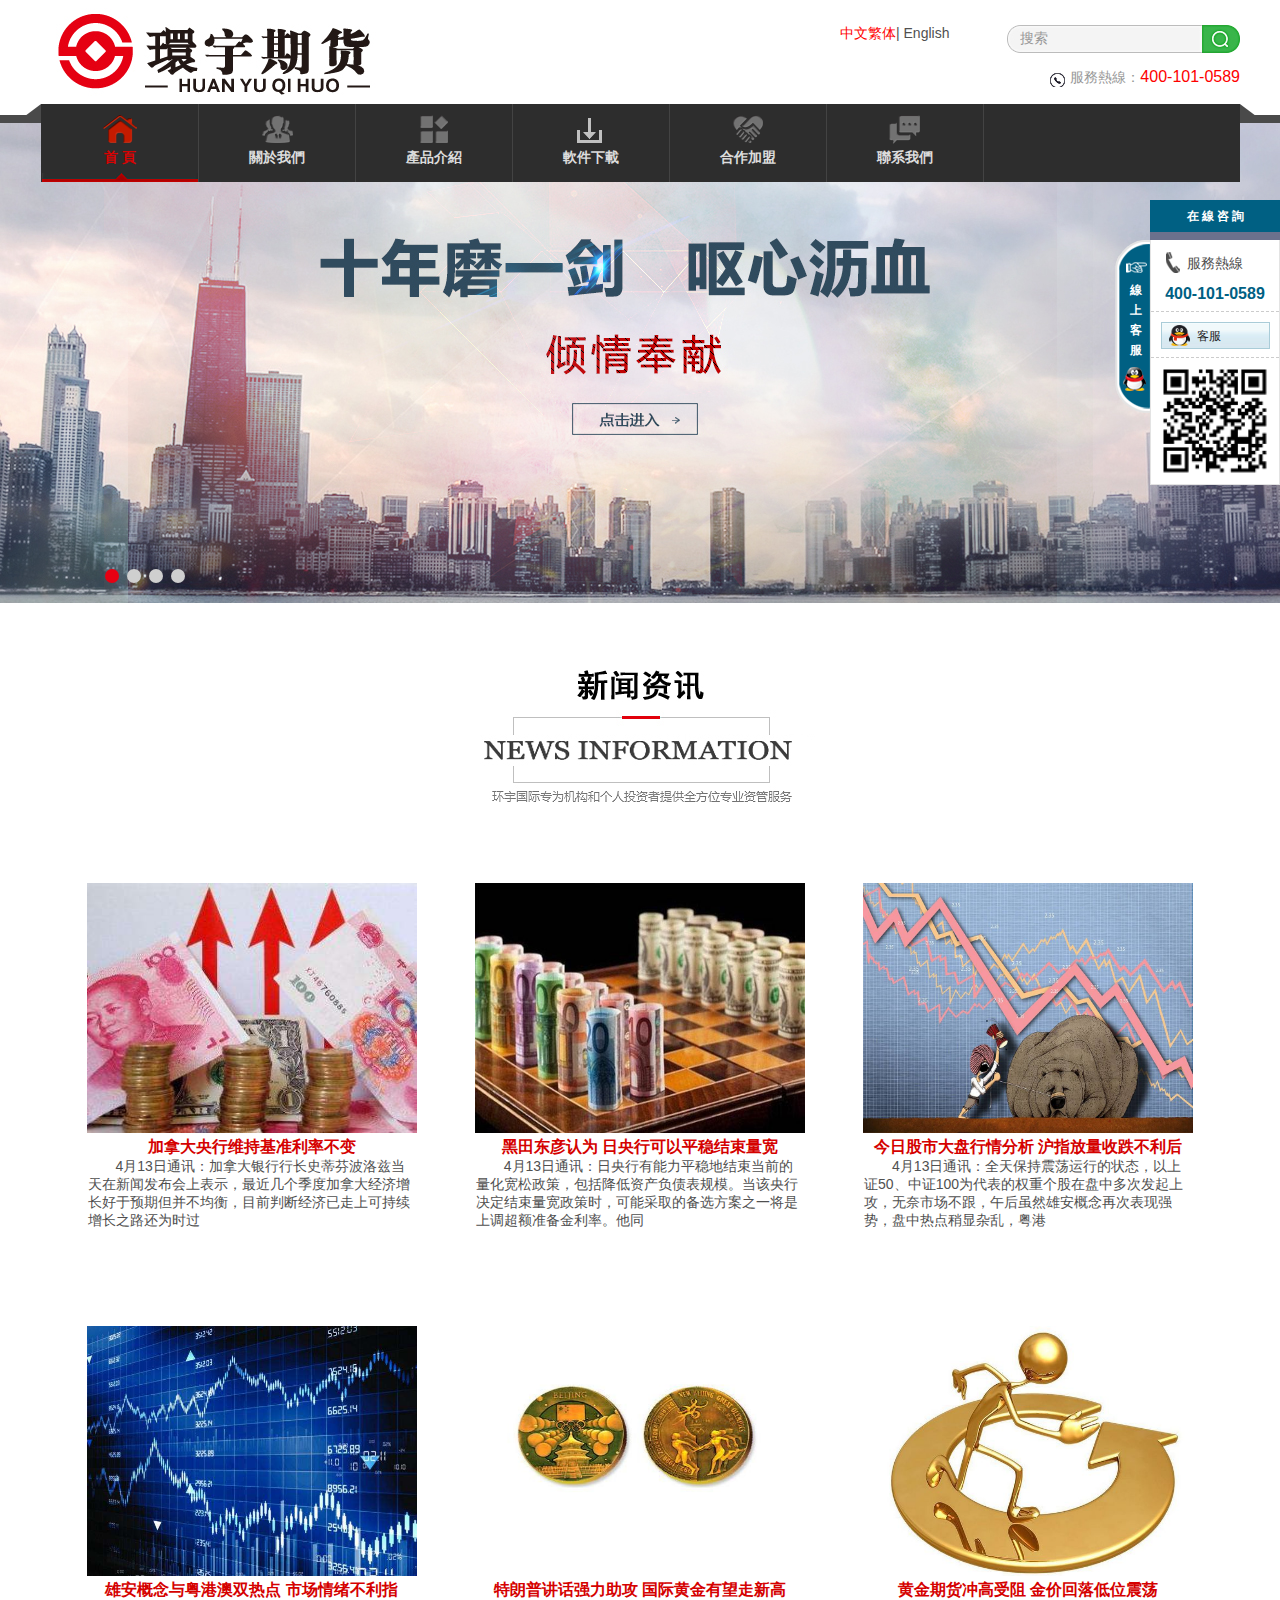
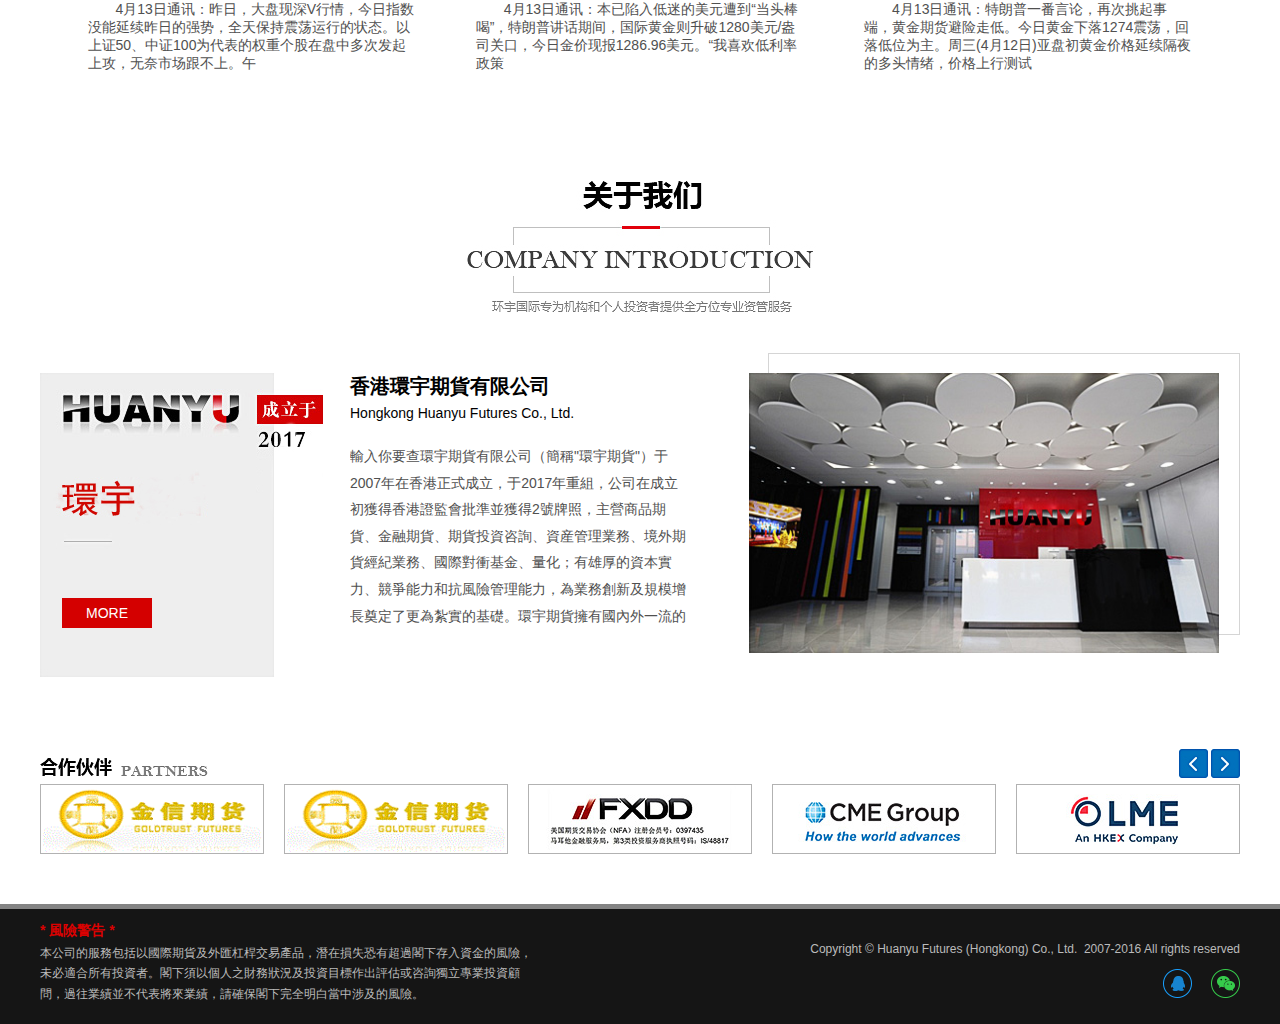
==== commit 24aba9ab: "index" ====
--- a/index.html
+++ b/index.html
@@ -18,10 +18,11 @@
             width: 1165px;
             text-align: center;
             list-style-type: none;
+            margin: auto;
         }
         
         .news_list ul li {
-            width: 30%;
+            width: 33.33%;
             float: left;
             display: inline;
             overflow: hidden;
@@ -35,6 +36,10 @@
             transition: all .3s ease-in-out;
             cursor: pointer;
             
+        }
+        .news_sub_content{
+            padding: 0 20px;
+            box-sizing: border-box;
         }
         .news_sub_content h3{
             color: #d50100;
@@ -137,7 +142,7 @@
             <p class="ititle news_title"></p>
             <div class="news_list">
 
-                <ul>
+                <ul class="clearfix">
                     <li>
                         <div class="news_sub_image"><img src="images/news/title1.jpg"></div>
                         <div class="news_sub_content">
@@ -163,7 +168,7 @@
             </div>
             <br />
             <div class="news_list">
-                <ul>
+                <ul class="clearfix">
                     <li>
                         <div class="news_sub_image"><img src="images/news/title4.jpg"></div>
                         <div class="news_sub_content">
